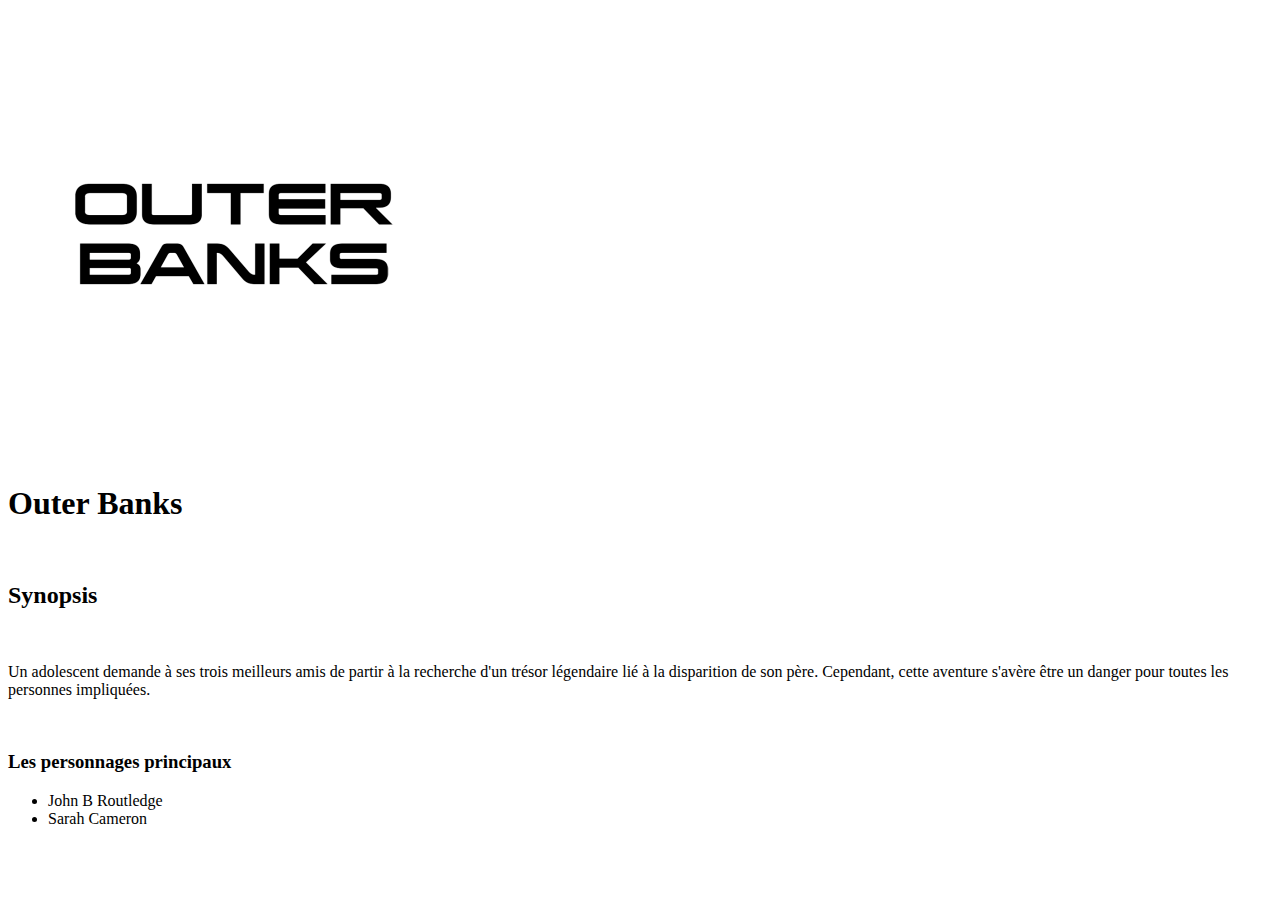
==== index.html @ 69f860b3 "first commit" ====
<!DOCTYPE html>
<html lang="fr">
    <head>
        <meta charset="UTF-8" />
        <meta name="viewport" content="width=device-width, initial-scale=1.0" />
        <title>Outer Banks</title>
        <link href="style.css" rel="stylesheet" />
    </head>
    <body>
        <img src="/assets/images/logo.png" alt="Logo de Outer Banks" />
        <h1>Outer Banks</h1>
        <br />
        <h2>Synopsis</h2>
        <br />
        <p>
            Un adolescent demande à ses trois meilleurs amis de partir à la
            recherche d'un trésor légendaire lié à la disparition de son père.
            Cependant, cette aventure s'avère être un danger pour toutes les
            personnes impliquées.
        </p>
        <br />
        <h3>Les personnages principaux</h3>
        <ul>
            <li>John B Routledge</li>
            <li>Sarah Cameron</li>
        </ul>
    </body>
</html>
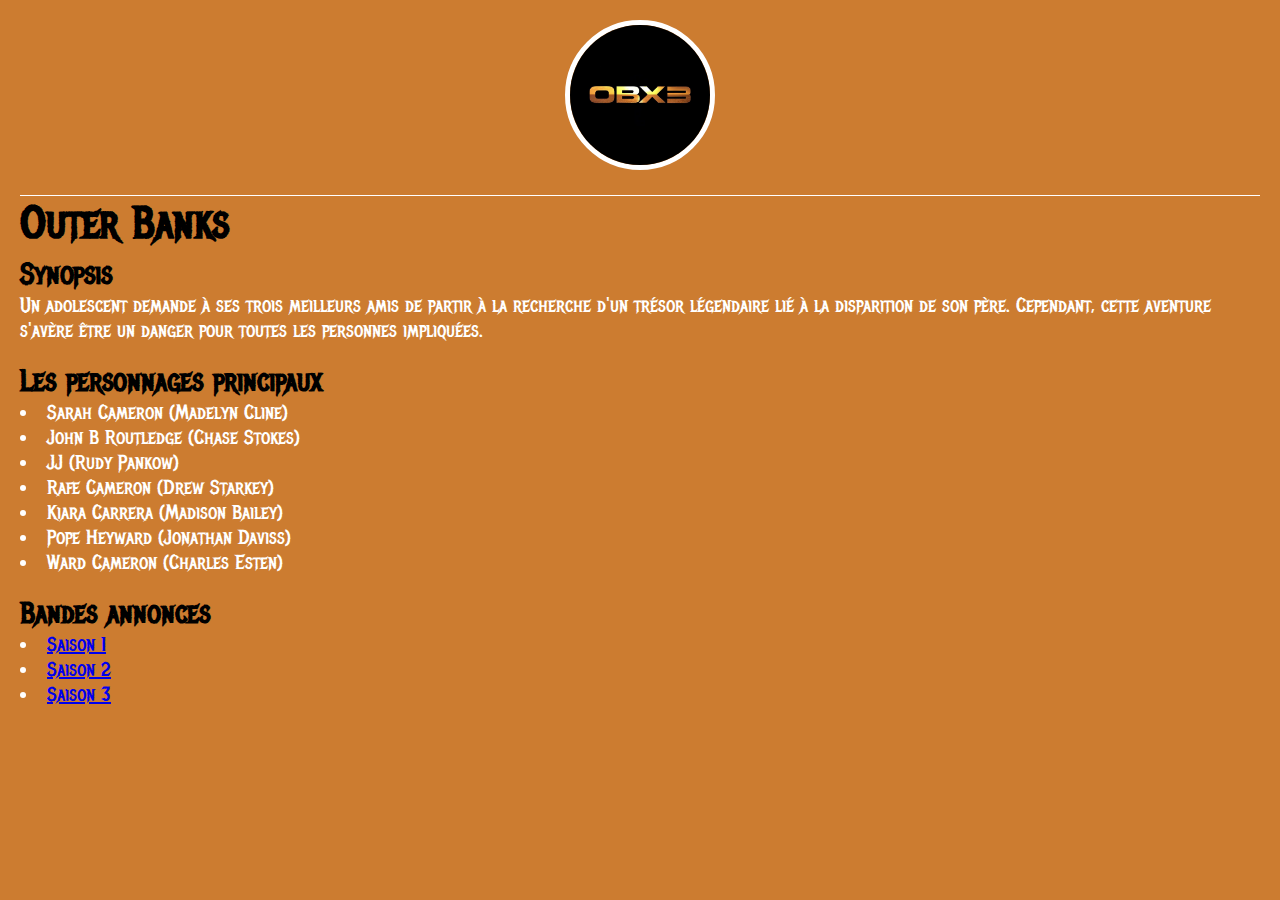
==== commit 1e3b4334: "Mobile version" ====
--- a/index.html
+++ b/index.html
@@ -4,14 +4,21 @@
         <meta charset="UTF-8" />
         <meta name="viewport" content="width=device-width, initial-scale=1.0" />
         <title>Outer Banks</title>
-        <link href="style.css" rel="stylesheet" />
-    </head>
+        <meta
+            name="description"
+            content="Informations sur la série Netflix : Outer Banks."
+        />
+        <link href="/assets/reset.css" rel="stylesheet" />
+        <link href="/assets/style.css" rel="stylesheet" />
+
+        <link rel="preconnect" href="https://fonts.googleapis.com">
+        <link rel="preconnect" href="https://fonts.gstatic.com" crossorigin>
+        <link href="https://fonts.googleapis.com/css2?family=Metal+Mania&family=Quicksand&display=swap" rel="stylesheet">
     <body>
         <img src="/assets/images/logo.png" alt="Logo de Outer Banks" />
+        <br>
         <h1>Outer Banks</h1>
-        <br />
         <h2>Synopsis</h2>
-        <br />
         <p>
             Un adolescent demande à ses trois meilleurs amis de partir à la
             recherche d'un trésor légendaire lié à la disparition de son père.
@@ -19,10 +26,23 @@
             personnes impliquées.
         </p>
         <br />
-        <h3>Les personnages principaux</h3>
+        <h2>Les personnages principaux</h2>
         <ul>
-            <li>John B Routledge</li>
-            <li>Sarah Cameron</li>
+            <li>Sarah Cameron (Madelyn Cline)</li>
+            <li>John B Routledge (Chase Stokes)</li>
+            <li>JJ (Rudy Pankow)</li>
+            <li>Rafe Cameron (Drew Starkey)</li>
+            <li>Kiara Carrera (Madison Bailey)</li>
+            <li>Pope Heyward (Jonathan Daviss)</li>
+            <li>Ward Cameron (Charles Esten)</li>
+        </ul>
+        <br>
+        <h2>Bandes annonces</h2>
+        <ul>
+            <li><a href="https://www.youtube.com/watch?v=VVNmO3J8tYA&pp=ygUVb3V0ZXIgYmFua3Mgc2Fpc29uIDEg">Saison 1</a></li>
+            <li><a href="https://i.ytimg.com/vi/lpzX8G-ja6M/hq720.jpg?sqp=-oaymwEcCNAFEJQDSFXyq4qpAw4IARUAAIhCGAFwAcABBg==&rs=AOn4CLAgYeijcphl8D5iN00q4M7WvVBTDg">Saison 2</a></li>
+            <li><a href="https://www.youtube.com/watch?v=Rgz7t7q9ego&pp=ygUUb3V0ZXIgYmFua3Mgc2Fpc29uIDM%3D">Saison 3</a></li>
+            
         </ul>
     </body>
 </html>
--- a/assets/style.css
+++ b/assets/style.css
@@ -0,0 +1,41 @@
+body {
+    padding: 20px;
+    background-color: #cc7c30;
+
+    font-family: "Metal Mania", sans-serif;
+}
+
+img {
+    border-radius: 50%;
+    width: 150px;
+
+    /* Pour centrer un élément inline ou inline-block : je mets un text-align: center; sur le parent de l'élément */
+    /* Pour centrer un élément block : je lui mets un margin: auto; */
+
+    /* Pour centrer l'image qui est un inline-block : 
+        1. Je règle son display pour en faire un block.
+        2. Je lui mets des marges automatique de chaque côté. 
+    */
+    display: block;
+    margin: auto;
+
+    border: 5px white solid;
+}
+
+h1 {
+    border-top: 1px white solid;
+    margin: 5px 0px;
+    font-size: 45px;
+    font-weight: bold;
+}
+
+h2 {
+    font-size: 30px;
+    font-weight: bold;
+}
+
+p,
+ul {
+    color: white;
+    font-size: 20px;
+}
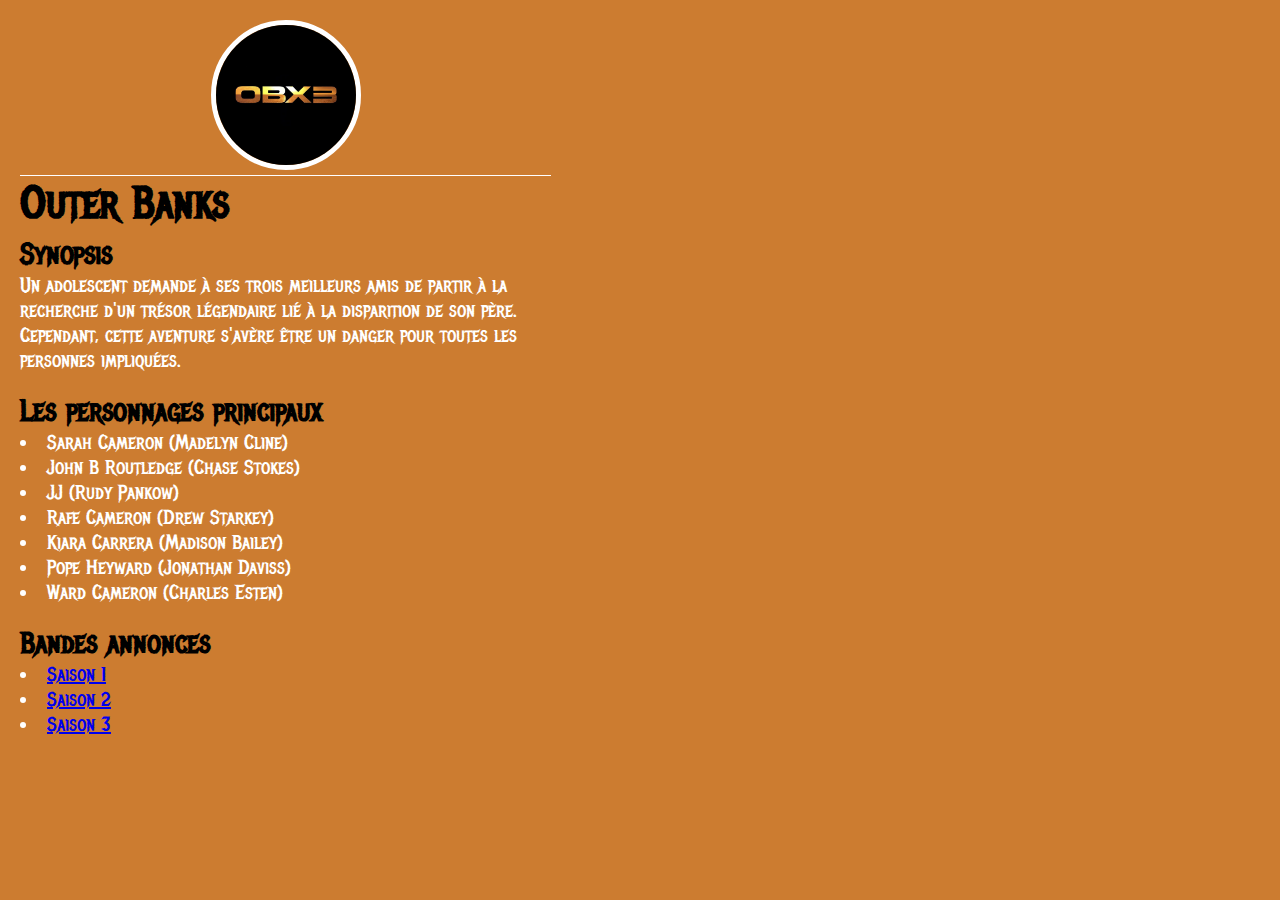
==== commit 34ed6841: "Add medias" ====
--- a/index.html
+++ b/index.html
@@ -11,38 +11,60 @@
         <link href="/assets/reset.css" rel="stylesheet" />
         <link href="/assets/style.css" rel="stylesheet" />
 
-        <link rel="preconnect" href="https://fonts.googleapis.com">
-        <link rel="preconnect" href="https://fonts.gstatic.com" crossorigin>
-        <link href="https://fonts.googleapis.com/css2?family=Metal+Mania&family=Quicksand&display=swap" rel="stylesheet">
+        <link rel="preconnect" href="https://fonts.googleapis.com" />
+        <link rel="preconnect" href="https://fonts.gstatic.com" crossorigin />
+        <link
+            href="https://fonts.googleapis.com/css2?family=Metal+Mania&family=Quicksand&display=swap"
+            rel="stylesheet"
+        />
+    </head>
     <body>
-        <img src="/assets/images/logo.png" alt="Logo de Outer Banks" />
-        <br>
-        <h1>Outer Banks</h1>
-        <h2>Synopsis</h2>
-        <p>
-            Un adolescent demande à ses trois meilleurs amis de partir à la
-            recherche d'un trésor légendaire lié à la disparition de son père.
-            Cependant, cette aventure s'avère être un danger pour toutes les
-            personnes impliquées.
-        </p>
-        <br />
-        <h2>Les personnages principaux</h2>
-        <ul>
-            <li>Sarah Cameron (Madelyn Cline)</li>
-            <li>John B Routledge (Chase Stokes)</li>
-            <li>JJ (Rudy Pankow)</li>
-            <li>Rafe Cameron (Drew Starkey)</li>
-            <li>Kiara Carrera (Madison Bailey)</li>
-            <li>Pope Heyward (Jonathan Daviss)</li>
-            <li>Ward Cameron (Charles Esten)</li>
-        </ul>
-        <br>
-        <h2>Bandes annonces</h2>
-        <ul>
-            <li><a href="https://www.youtube.com/watch?v=VVNmO3J8tYA&pp=ygUVb3V0ZXIgYmFua3Mgc2Fpc29uIDEg">Saison 1</a></li>
-            <li><a href="https://i.ytimg.com/vi/lpzX8G-ja6M/hq720.jpg?sqp=-oaymwEcCNAFEJQDSFXyq4qpAw4IARUAAIhCGAFwAcABBg==&rs=AOn4CLAgYeijcphl8D5iN00q4M7WvVBTDg">Saison 2</a></li>
-            <li><a href="https://www.youtube.com/watch?v=Rgz7t7q9ego&pp=ygUUb3V0ZXIgYmFua3Mgc2Fpc29uIDM%3D">Saison 3</a></li>
-            
-        </ul>
+        <div class="wrapper">
+            <img src="/assets/images/logo.png" alt="Logo de Outer Banks" />
+            <br />
+            <main>
+                <h1>Outer Banks</h1>
+                <h2>Synopsis</h2>
+                <p>
+                    Un adolescent demande à ses trois meilleurs amis de partir à
+                    la recherche d'un trésor légendaire lié à la disparition de
+                    son père. Cependant, cette aventure s'avère être un danger
+                    pour toutes les personnes impliquées.
+                </p>
+                <br />
+                <h2>Les personnages principaux</h2>
+                <ul>
+                    <li>Sarah Cameron (Madelyn Cline)</li>
+                    <li>John B Routledge (Chase Stokes)</li>
+                    <li>JJ (Rudy Pankow)</li>
+                    <li>Rafe Cameron (Drew Starkey)</li>
+                    <li>Kiara Carrera (Madison Bailey)</li>
+                    <li>Pope Heyward (Jonathan Daviss)</li>
+                    <li>Ward Cameron (Charles Esten)</li>
+                </ul>
+                <br />
+                <h2>Bandes annonces</h2>
+                <ul>
+                    <li>
+                        <a
+                            href="https://www.youtube.com/watch?v=VVNmO3J8tYA&pp=ygUVb3V0ZXIgYmFua3Mgc2Fpc29uIDEg"
+                            >Saison 1</a
+                        >
+                    </li>
+                    <li>
+                        <a
+                            href="https://i.ytimg.com/vi/lpzX8G-ja6M/hq720.jpg?sqp=-oaymwEcCNAFEJQDSFXyq4qpAw4IARUAAIhCGAFwAcABBg==&rs=AOn4CLAgYeijcphl8D5iN00q4M7WvVBTDg"
+                            >Saison 2</a
+                        >
+                    </li>
+                    <li>
+                        <a
+                            href="https://www.youtube.com/watch?v=Rgz7t7q9ego&pp=ygUUb3V0ZXIgYmFua3Mgc2Fpc29uIDM%3D"
+                            >Saison 3</a
+                        >
+                    </li>
+                </ul>
+            </main>
+        </div>
     </body>
 </html>
--- a/assets/style.css
+++ b/assets/style.css
@@ -39,3 +39,12 @@
     color: white;
     font-size: 20px;
 }
+
+/* -------------------------- Responsive -------------------------- */
+
+@media (min-width: 800px) {
+    .wrapper {
+        display: grid;
+        grid-template-columns: 3fr 4fr;
+    }
+}
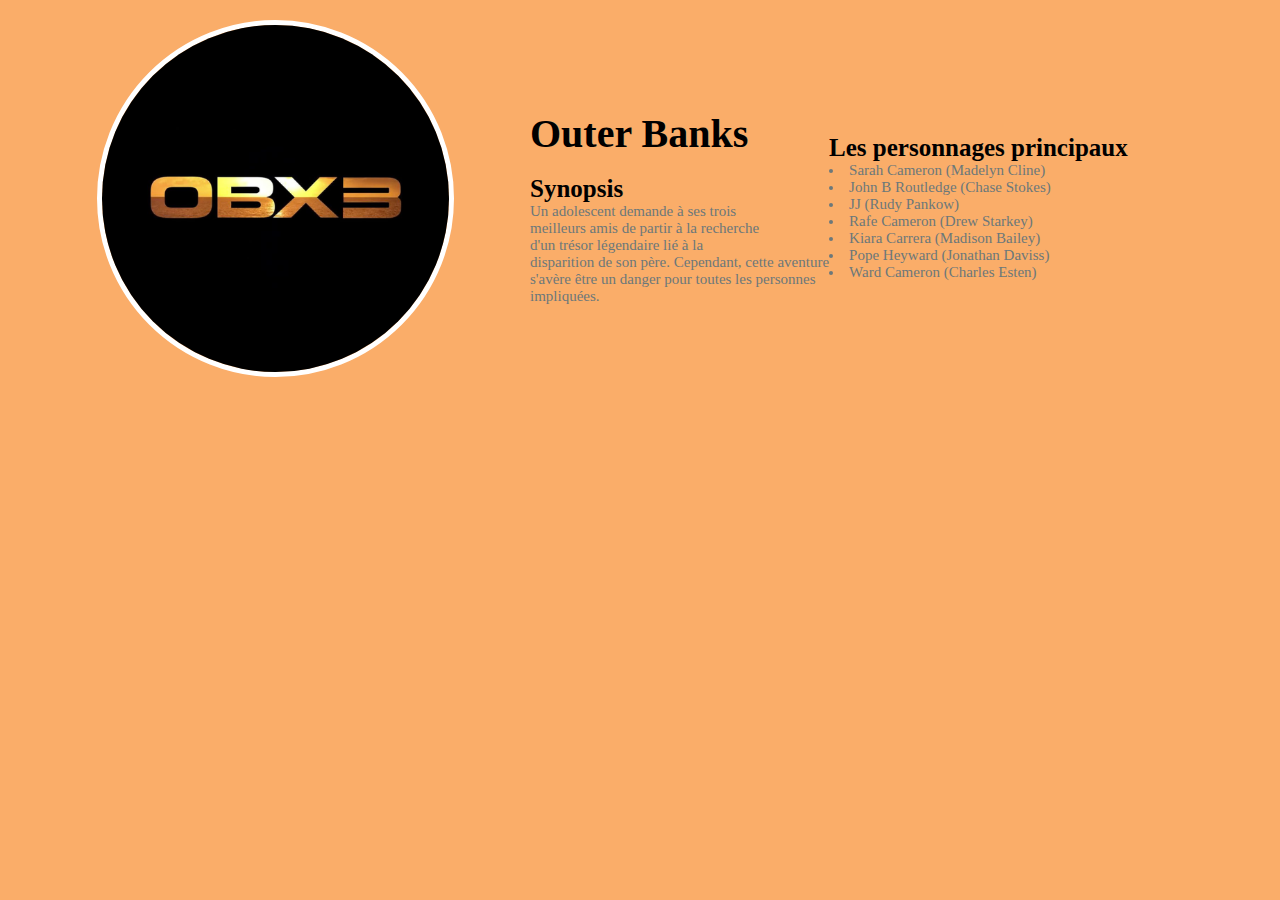
==== commit fa899906: "Responsive" ====
--- a/index.html
+++ b/index.html
@@ -10,61 +10,44 @@
         />
         <link href="/assets/reset.css" rel="stylesheet" />
         <link href="/assets/style.css" rel="stylesheet" />
-
-        <link rel="preconnect" href="https://fonts.googleapis.com" />
-        <link rel="preconnect" href="https://fonts.gstatic.com" crossorigin />
-        <link
-            href="https://fonts.googleapis.com/css2?family=Metal+Mania&family=Quicksand&display=swap"
-            rel="stylesheet"
-        />
     </head>
     <body>
-        <div class="wrapper">
-            <img src="/assets/images/logo.png" alt="Logo de Outer Banks" />
-            <br />
-            <main>
-                <h1>Outer Banks</h1>
-                <h2>Synopsis</h2>
-                <p>
-                    Un adolescent demande à ses trois meilleurs amis de partir à
-                    la recherche d'un trésor légendaire lié à la disparition de
-                    son père. Cependant, cette aventure s'avère être un danger
-                    pour toutes les personnes impliquées.
-                </p>
+        <main>
+            <div class="wrapper">
+                <div>
+                    <img
+                        src="/assets/images/logo.png"
+                        alt="Logo de Outer Banks"
+                    />
+                    <br />
+                </div>
+                <div>
+                    <h1>Outer Banks</h1>
+                    <br />
+                    <h2>Synopsis</h2>
+                    <p>
+                        Un adolescent demande à ses trois<br />
+                        meilleurs amis de partir à la recherche<br />
+                        d'un trésor légendaire lié à la<br />
+                        disparition de son père. Cependant, cette aventure<br />
+                        s'avère être un danger pour toutes les personnes<br />
+                        impliquées.
+                    </p>
+                </div>
                 <br />
-                <h2>Les personnages principaux</h2>
-                <ul>
-                    <li>Sarah Cameron (Madelyn Cline)</li>
-                    <li>John B Routledge (Chase Stokes)</li>
-                    <li>JJ (Rudy Pankow)</li>
-                    <li>Rafe Cameron (Drew Starkey)</li>
-                    <li>Kiara Carrera (Madison Bailey)</li>
-                    <li>Pope Heyward (Jonathan Daviss)</li>
-                    <li>Ward Cameron (Charles Esten)</li>
-                </ul>
-                <br />
-                <h2>Bandes annonces</h2>
-                <ul>
-                    <li>
-                        <a
-                            href="https://www.youtube.com/watch?v=VVNmO3J8tYA&pp=ygUVb3V0ZXIgYmFua3Mgc2Fpc29uIDEg"
-                            >Saison 1</a
-                        >
-                    </li>
-                    <li>
-                        <a
-                            href="https://i.ytimg.com/vi/lpzX8G-ja6M/hq720.jpg?sqp=-oaymwEcCNAFEJQDSFXyq4qpAw4IARUAAIhCGAFwAcABBg==&rs=AOn4CLAgYeijcphl8D5iN00q4M7WvVBTDg"
-                            >Saison 2</a
-                        >
-                    </li>
-                    <li>
-                        <a
-                            href="https://www.youtube.com/watch?v=Rgz7t7q9ego&pp=ygUUb3V0ZXIgYmFua3Mgc2Fpc29uIDM%3D"
-                            >Saison 3</a
-                        >
-                    </li>
-                </ul>
-            </main>
-        </div>
+                <div>
+                    <h2>Les personnages principaux</h2>
+                    <ul>
+                        <li>Sarah Cameron (Madelyn Cline)</li>
+                        <li>John B Routledge (Chase Stokes)</li>
+                        <li>JJ (Rudy Pankow)</li>
+                        <li>Rafe Cameron (Drew Starkey)</li>
+                        <li>Kiara Carrera (Madison Bailey)</li>
+                        <li>Pope Heyward (Jonathan Daviss)</li>
+                        <li>Ward Cameron (Charles Esten)</li>
+                    </ul>
+                </div>
+            </div>
+        </main>
     </body>
 </html>
--- a/assets/style.css
+++ b/assets/style.css
@@ -1,8 +1,6 @@
 body {
     padding: 20px;
-    background-color: #cc7c30;
-
-    font-family: "Metal Mania", sans-serif;
+    background-color: #faad69;
 }
 
 img {
@@ -23,28 +21,90 @@
 }
 
 h1 {
-    border-top: 1px white solid;
-    margin: 5px 0px;
-    font-size: 45px;
+    font-size: 40px;
     font-weight: bold;
 }
 
 h2 {
-    font-size: 30px;
+    font-size: 25px;
     font-weight: bold;
 }
 
 p,
 ul {
-    color: white;
-    font-size: 20px;
+    color: #6c787a;
+    font-size: 15px;
 }
 
 /* -------------------------- Responsive -------------------------- */
 
-@media (min-width: 800px) {
+/* DESKTOP */
+@media screen and (min-width: 920px) {
+    .wrapper {
+        display: flex;
+        align-items: center;
+        align-content: space-evenly;
+    }
+
+    img {
+        width: 70%;
+    }
+}
+
+/* TABLETTE */
+@media screen and (max-width: 900px) {
+    .wrapper {
+        display: flex;
+        align-items: center;
+        align-content: space-evenly;
+    }
+
+    img {
+        width: 90%;
+    }
+}
+
+/* TELEPHONE */
+@media screen and (max-width: 720px) {
+    .wrapper,
+    img {
+        display: grid;
+        grid-template-columns: 4fr 4fr;
+    }
+
+    img {
+        width: 70%;
+    }
+}
+
+/*
+
+img {
+    width: 90%;
+}
+
+@media (max-width: 720px) {
+    img {
+        width: calc(100% * 3 / 7);
+    }
     .wrapper {
         display: grid;
-        grid-template-columns: 3fr 4fr;
+        grid-template-columns: 4fr 4fr;
     }
 }
+
+@media screen and (max-width: 1024px) {
+    .wrapper {
+        width: 90%;
+        display: flex;
+        justify-content: center;
+        align-content: space-between;
+    }
+}
+
+@media screen and (max-width: 800px) {
+    .main {
+        font-size: medium;
+    }
+}
+*/
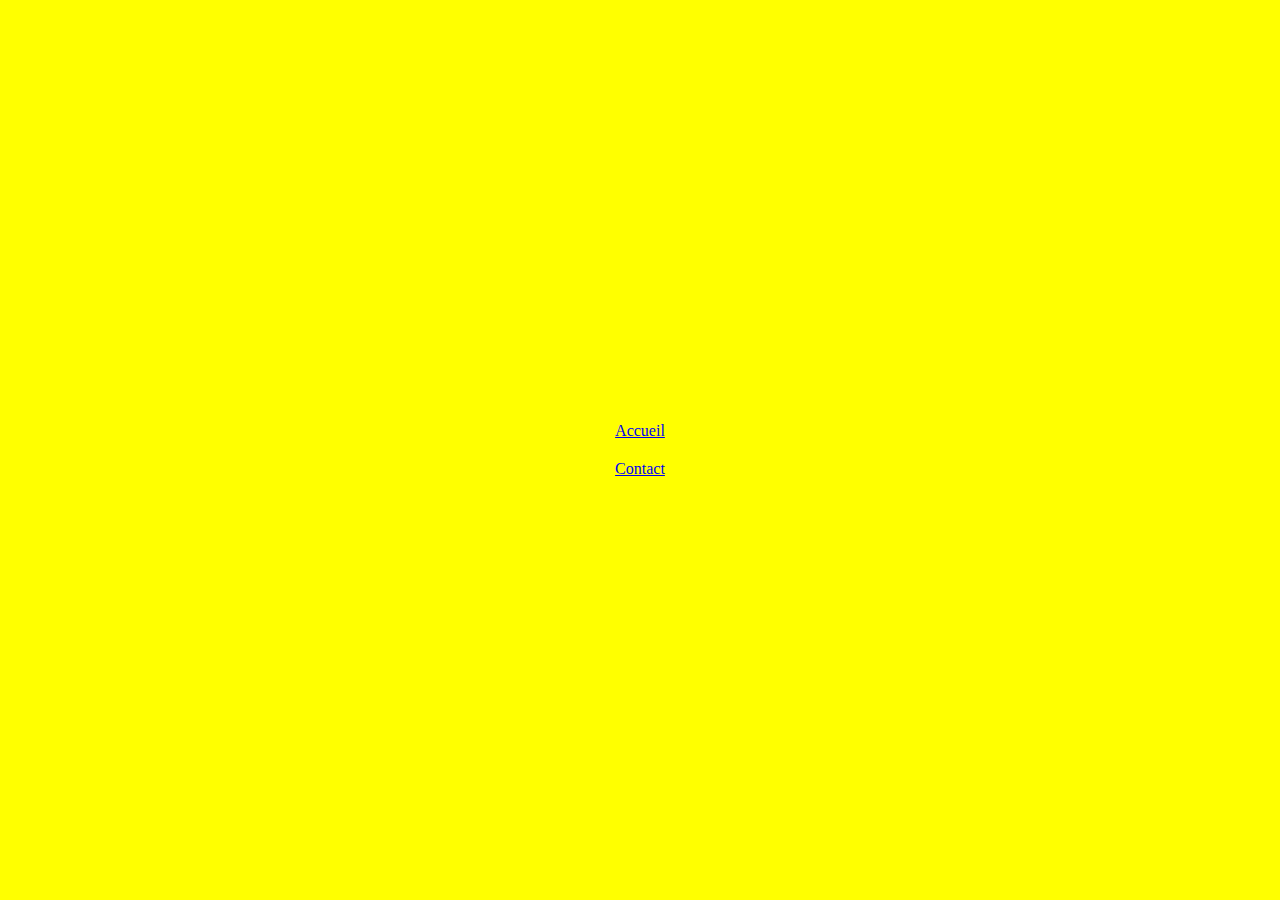
==== commit d618c86c: "Ajout" ====
--- a/index.html
+++ b/index.html
@@ -8,15 +8,24 @@
             name="description"
             content="Informations sur la série Netflix : Outer Banks."
         />
-        <link href="/assets/reset.css" rel="stylesheet" />
-        <link href="/assets/style.css" rel="stylesheet" />
+        <link href="./assets/reset.css" rel="stylesheet" />
+        <link href="./assets/style.css" rel="stylesheet" />
+        <link
+            rel="icon"
+            type="image/vnd.icon"
+            href="./assets/images/surf.png"
+        />
     </head>
     <body>
+        <nav>
+            <a href="index.html">Accueil</a>
+            <a href="contact.html">Contact</a>
+        </nav>
         <main>
             <div class="wrapper">
                 <div>
                     <img
-                        src="/assets/images/logo.png"
+                        src="./assets/images/logo.png"
                         alt="Logo de Outer Banks"
                     />
                     <br />
@@ -25,6 +34,7 @@
                     <h1>Outer Banks</h1>
                     <br />
                     <h2>Synopsis</h2>
+                    <br />
                     <p>
                         Un adolescent demande à ses trois<br />
                         meilleurs amis de partir à la recherche<br />
@@ -36,15 +46,14 @@
                 </div>
                 <br />
                 <div>
-                    <h2>Les personnages principaux</h2>
+                    <h2>Personnages principaux</h2>
+                    <br />
                     <ul>
                         <li>Sarah Cameron (Madelyn Cline)</li>
                         <li>John B Routledge (Chase Stokes)</li>
                         <li>JJ (Rudy Pankow)</li>
-                        <li>Rafe Cameron (Drew Starkey)</li>
                         <li>Kiara Carrera (Madison Bailey)</li>
                         <li>Pope Heyward (Jonathan Daviss)</li>
-                        <li>Ward Cameron (Charles Esten)</li>
                     </ul>
                 </div>
             </div>
--- a/assets/style.css
+++ b/assets/style.css
@@ -3,26 +3,30 @@
     background-color: #faad69;
 }
 
+nav {
+    background-color: yellow;
+    position: fixed;
+    /* Inset: 0; est l'équivalent de top:0; right:0; bottom:0; left:0; */
+    inset: 0;
+    display: grid;
+    align-content: center;
+    justify-content: center;
+    text-align: center;
+    gap: 20px;
+}
+
 img {
     border-radius: 50%;
     width: 150px;
-
-    /* Pour centrer un élément inline ou inline-block : je mets un text-align: center; sur le parent de l'élément */
-    /* Pour centrer un élément block : je lui mets un margin: auto; */
-
-    /* Pour centrer l'image qui est un inline-block : 
-        1. Je règle son display pour en faire un block.
-        2. Je lui mets des marges automatique de chaque côté. 
-    */
     display: block;
     margin: auto;
-
     border: 5px white solid;
 }
 
 h1 {
     font-size: 40px;
     font-weight: bold;
+    text-align: center;
 }
 
 h2 {
@@ -66,45 +70,13 @@
 
 /* TELEPHONE */
 @media screen and (max-width: 720px) {
-    .wrapper,
-    img {
-        display: grid;
-        grid-template-columns: 4fr 4fr;
+    .wrapper {
+        display: flex;
+        justify-content: start;
+        flex-direction: column;
     }
 
     img {
         width: 70%;
     }
 }
-
-/*
-
-img {
-    width: 90%;
-}
-
-@media (max-width: 720px) {
-    img {
-        width: calc(100% * 3 / 7);
-    }
-    .wrapper {
-        display: grid;
-        grid-template-columns: 4fr 4fr;
-    }
-}
-
-@media screen and (max-width: 1024px) {
-    .wrapper {
-        width: 90%;
-        display: flex;
-        justify-content: center;
-        align-content: space-between;
-    }
-}
-
-@media screen and (max-width: 800px) {
-    .main {
-        font-size: medium;
-    }
-}
-*/
